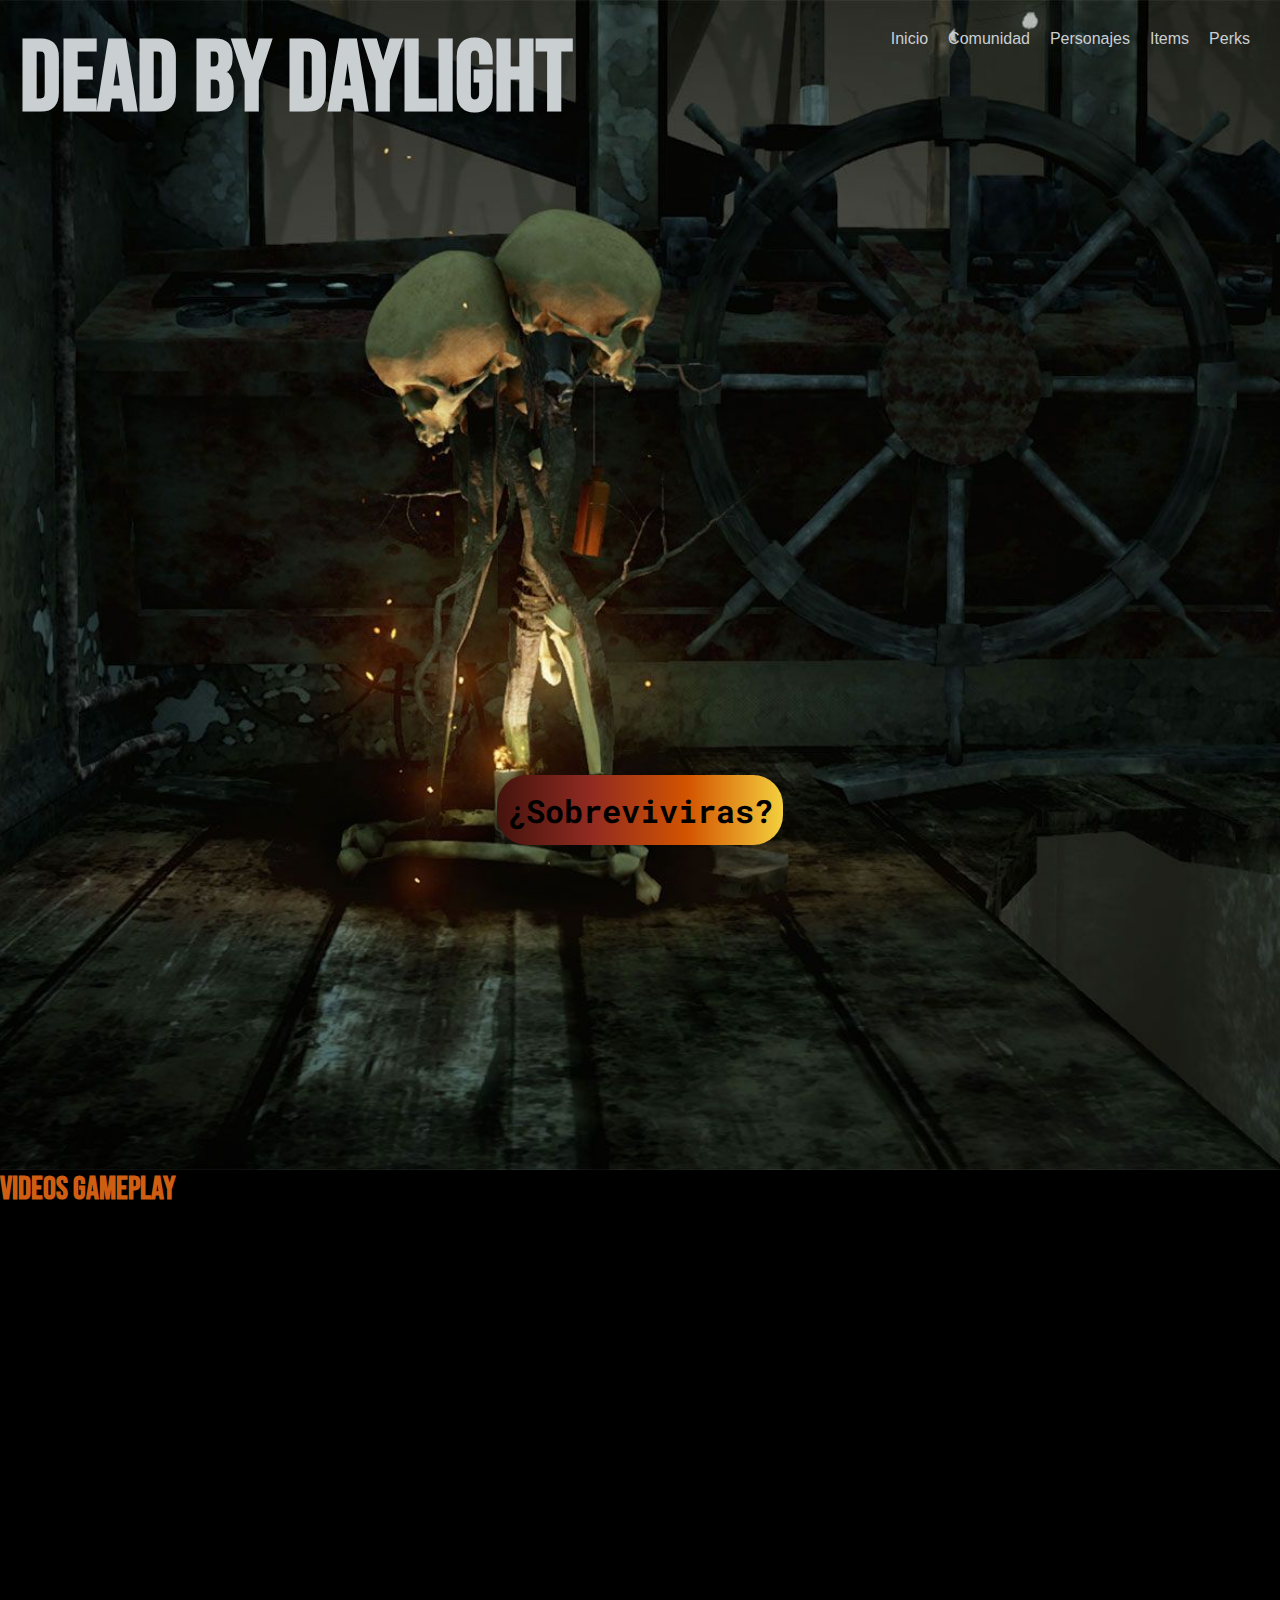
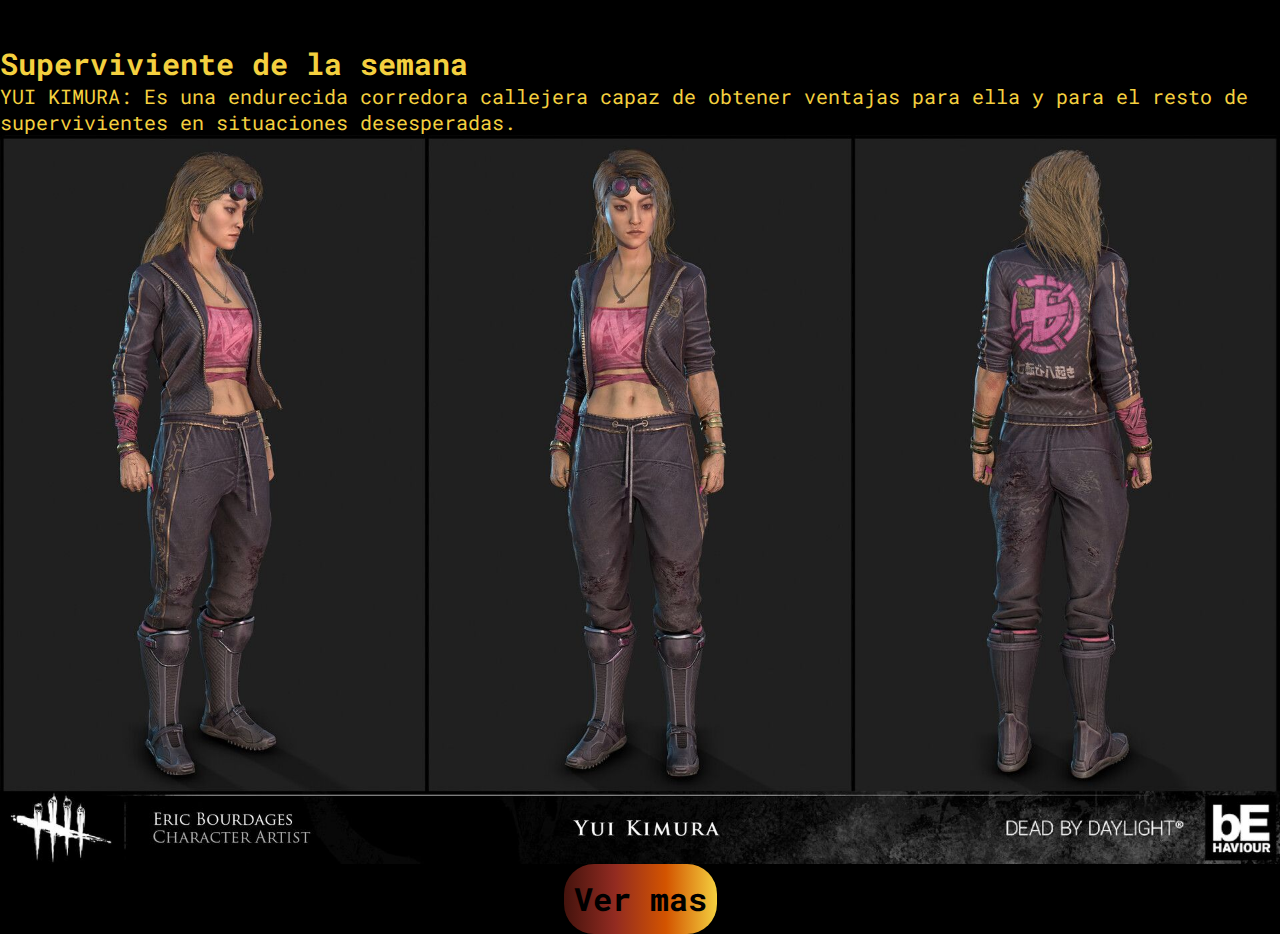
==== index.html @ ddb879d6 "tercera entrega" ====
<!DOCTYPE html>
<html lang="en">

<head>
    <meta charset="UTF-8">
    <meta http-equiv="X-UA-Compatible" content="IE=edge">
    <meta name="viewport" content="width=device-width, initial-scale=1.0">
    <meta name="keywords" content="Dead by daylight, Steam, Juegos, Supervivencia">
    <meta name="description" content="Dead By Daylight es un video juego de supervivencia y estrategia, en nuestra pagina podras encontrar toda la información necesaria para introducirte en este juego.">
    <link rel="stylesheet" href="./css/prueba.css">
    <title>Dead By Daylight</title>
</head>

<body>

<!-- agrego header con titulo, lista de secciones + boton -->
    <header class="header-index">
        <nav class="nav-container">
            <div class="nav-titulo">
                <h1>Dead by Daylight</h1>
            </div>
            <div class="nav-lista">
                    <ul class="lista">
                        <li class="li"><a class="a" href="index.html">Inicio</a></li>
                        <li class="li"><a class="a" href="pages/comunidad.html">Comunidad</a></li>
                        <li class="li"><a class="a" href="pages/personajes.html">Personajes</a></li>
                        <li class="li"><a class="a" href="pages/items.html">Items</a></li>
                        <li class="li"><a class="a" href="pages/perks.html">Perks</a></li>
                    </ul>
            </div>
        </nav>
        <div class="nav-container2">
        <button class="boton1">¿Sobreviviras?</button>
        </div>
    </header>
<!-- agrego seccion de videos youtube -->
    <main>
        <section class="section-videos">
            <h2>Videos Gameplay</h2>
            <div class="videos">
            <iframe width="560" height="315" src="https://www.youtube.com/embed/s8Bg3tN9JWk"
                title="YouTube video player" frameborder="0"
                allow="accelerometer; autoplay; clipboard-write; encrypted-media; gyroscope; picture-in-picture"
                allowfullscreen></iframe>
            <iframe width="560" height="315" src="https://www.youtube.com/embed/TokX7RgslHQ"
                title="YouTube video player" frameborder="0"
                allow="accelerometer; autoplay; clipboard-write; encrypted-media; gyroscope; picture-in-picture"
                allowfullscreen></iframe>
            </div>
        </section>
    </main>
    <!-- agrego contenido de personaje semanal + boton que redirecciona a personajes -->
    <footer>
        <section class="personajes">
            <h2 class="personajes-yui">Superviviente de la semana</h2>
            <p>YUI KIMURA: Es una endurecida corredora callejera capaz de obtener ventajas para ella y para el resto de supervivientes en situaciones desesperadas.</p>
            <img src="multimedia/foto3.jpg" alt="imagen-personaje-yuikimura">
            <a class="a-boton2" href="./pages/personajes.html"><button class="boton2">Ver mas</button></a>
        </section>
    </footer>
</body>

</html>
---- css/prueba.css ----
@import url("https://fonts.googleapis.com/css2?family=Bebas+Neue&family=Macondo&display=swap");
@import url("https://fonts.googleapis.com/css2?family=Bebas+Neue&family=Macondo&family=Roboto+Mono:wght@100&display=swap");
@import url("https://fonts.googleapis.com/css2?family=Bebas+Neue&family=Macondo&display=swap");
@import url("https://fonts.googleapis.com/css2?family=Bebas+Neue&family=Macondo&family=Roboto+Mono:wght@100&display=swap");
@import url("https://fonts.googleapis.com/css2?family=Bebas+Neue&family=Macondo&family=Roboto+Mono:wght@100&display=swap");
@import url("https://fonts.googleapis.com/css2?family=Bebas+Neue&family=Macondo&display=swap");
@import url("https://fonts.googleapis.com/css2?family=Bebas+Neue&family=Macondo&family=Roboto+Mono:wght@100&display=swap");
@import url("https://fonts.googleapis.com/css2?family=Bebas+Neue&family=Macondo&display=swap");
@import url("https://fonts.googleapis.com/css2?family=Bebas+Neue&family=Macondo&family=Roboto+Mono:wght@100&display=swap");
@import url("https://fonts.googleapis.com/css2?family=Bebas+Neue&family=Macondo&family=Roboto+Mono:wght@100&display=swap");
@import url("https://fonts.googleapis.com/css2?family=Bebas+Neue&family=Macondo&display=swap");
@import url("https://fonts.googleapis.com/css2?family=Bebas+Neue&family=Macondo&family=Roboto+Mono:wght@100&display=swap");
@import url("https://fonts.googleapis.com/css2?family=Bebas+Neue&family=Macondo&family=Roboto+Mono:wght@100&display=swap");
@import url("https://fonts.googleapis.com/css2?family=Bebas+Neue&family=Macondo&display=swap");
@import url("https://fonts.googleapis.com/css2?family=Bebas+Neue&family=Macondo&family=Roboto+Mono:wght@100&display=swap");
@import url("https://fonts.googleapis.com/css2?family=Bebas+Neue&family=Macondo&family=Roboto+Mono:wght@100&display=swap");
.boton, .header-perks .nav-container2 .boton-items, .header-items .nav-container2 .boton-items, .header-index .nav-container2 .boton1, .personajes .boton2 {
  background-image: linear-gradient(to right, #44130d, #922B21, #D35400, #F4D03F);
  height: 70px;
  width: fit-content;
  color: black;
  font-size: 32px;
  font-family: "Roboto Mono", monospace;
  font-weight: bold;
  border: #641E16;
  border-radius: 30px;
  padding: 10px; }

.boton, .header-perks .nav-container2 .boton-items, .header-items .nav-container2 .boton-items, .header-index .nav-container2 .boton1, .personajes .boton2 {
  background-image: linear-gradient(to right, #44130d, #922B21, #D35400, #F4D03F);
  height: 70px;
  width: fit-content;
  color: black;
  font-size: 32px;
  font-family: "Roboto Mono", monospace;
  font-weight: bold;
  border: #641E16;
  border-radius: 30px;
  padding: 10px; }

* {
  margin: 0%;
  padding: 0%; }

.header-comunidad {
  display: grid;
  grid-template-rows: repeat 2, 50%;
  grid-template-columns: repeat 4, 25%;
  grid-template-areas: "header header header header" "main main main main";
  background-image: url(../multimedia/foto4.jpg);
  background-size: cover;
  background-position: center;
  height: 130vh;
  display: flex;
  flex-flow: row wrap; }
  .header-comunidad .nav-container2 {
    height: 49vh;
    width: 1500px;
    display: flex;
    justify-content: center;
    align-items: center; }
  .header-comunidad .nav-container {
    display: flex;
    flex-direction: row;
    justify-content: space-between;
    width: 1500px;
    height: 50vh; }
    .header-comunidad .nav-container .nav-titulo {
      display: flex;
      justify-content: start;
      width: 50%;
      color: #CACFD2;
      font-family: "Bebas Neue", cursive;
      font-size: 50px;
      padding: 20px;
      line-height: 120px;
      text-align: center;
      font-weight: bold; }
    .header-comunidad .nav-container .nav-lista {
      display: flex;
      justify-content: end;
      width: 50%; }
    .header-comunidad .nav-container ul {
      list-style: none; }
    .header-comunidad .nav-container .lista {
      display: flex;
      justify-items: end;
      font-family: Arial, Helvetica, sans-serif;
      padding: 20px; }
      .header-comunidad .nav-container .lista .li {
        padding: 10px; }
        .header-comunidad .nav-container .lista .li .a {
          text-decoration: none;
          color: #CACFD2; }
  .header-comunidad .section-container {
    height: 60vh;
    width: 1000px;
    display: flex;
    justify-content: space-around; }
    .header-comunidad .section-container .container-imagen1 {
      display: flex;
      width: 100px;
      height: 100vh; }
    .header-comunidad .section-container .container-imagen2 {
      display: flex;
      width: 100px;
      height: 100vh; }

.article-container {
  margin-top: 50px;
  display: flex;
  flex-direction: column;
  text-align: center; }
  .article-container .titulo-dos {
    background-color: #361a1a;
    opacity: 0.7;
    color: #cf5e13;
    animation-name: animacion;
    animation-duration: 2s;
    animation-iteration-count: inherit;
    animation-delay: 0s; }
  .article-container .texto-comunidad {
    color: #F4D03F;
    font-size: 13px;
    font-family: "Roboto Mono", monospace;
    font-weight: bold;
    font-size: 20px;
    background-color: black;
    opacity: 0.7; }

.videos-comunidad {
  display: flex;
  justify-content: center;
  gap: 10px;
  padding: 10px;
  margin: 50px; }

@keyframes animacion {
  0% {
    color: #cfc313;
    transform: scale(1); }
  20% {
    color: #cfc313;
    transform: scale(1.2); }
  30% {
    color: #cfc313;
    transform: scale(1.3); }
  40% {
    color: #cf5e13;
    transform: scale(1.4); }
  55% {
    color: #cc3510;
    transform: scale(1.5); }
  60% {
    color: #cc3510;
    transform: scale(1.4); }
  75% {
    color: #d62019;
    transform: scale(1.3); }
  90% {
    color: #d62019;
    transform: scale(1.2); }
  100% {
    color: #630404;
    transform: scale(1); } }

@media screen and (max-width: 1160px) {
  .nav-container2 {
    height: 49vh;
    width: 1500px;
    display: flex;
    justify-content: center;
    align-items: center; }
  .nav-container {
    display: flex;
    flex-direction: row;
    justify-content: space-between;
    width: 1500px;
    height: 50vh; }
    .nav-container .nav-titulo {
      display: flex;
      justify-content: start;
      width: 50%;
      color: #CACFD2;
      font-family: "Bebas Neue", cursive;
      font-size: 50px;
      padding: 20px;
      line-height: 120px;
      text-align: center;
      font-weight: bold; }
    .nav-container .nav-lista {
      display: flex;
      justify-content: end;
      width: 50%; }
    .nav-container ul {
      list-style: none; }
    .nav-container .lista {
      display: flex;
      justify-items: end;
      font-family: Arial, Helvetica, sans-serif;
      padding: 20px; }
      .nav-container .lista .li {
        padding: 10px; }
        .nav-container .lista .li .a {
          text-decoration: none;
          color: #CACFD2; }
  .section-container {
    height: 30vh;
    width: 800px;
    display: flex;
    justify-content: center; }
    .section-container .fotos-comunidad {
      width: 700px;
      height: 30vh; } }

@media screen and (max-width: 610px) {
  .videos-comunidad {
    display: flex;
    flex-wrap: wrap;
    gap: 10px;
    padding: 10px;
    margin: 50px; } }

.boton, .header-perks .nav-container2 .boton-items, .header-items .nav-container2 .boton-items, .header-index .nav-container2 .boton1, .personajes .boton2 {
  background-image: linear-gradient(to right, #44130d, #922B21, #D35400, #F4D03F);
  height: 70px;
  width: fit-content;
  color: black;
  font-size: 32px;
  font-family: "Roboto Mono", monospace;
  font-weight: bold;
  border: #641E16;
  border-radius: 30px;
  padding: 10px; }

* {
  margin: 0%;
  padding: 0%; }

.header-perks {
  display: grid;
  grid-template-rows: repeat 2, 50%;
  grid-template-columns: repeat 4, 25%;
  grid-template-areas: "header header header header" "main main main main";
  background-image: url(../multimedia/foto4.jpg);
  background-size: cover;
  background-position: center;
  height: 130vh;
  display: flex;
  flex-flow: row wrap; }
  .header-perks .nav-container2 {
    height: 49vh;
    width: 1500px;
    display: flex;
    justify-content: center;
    align-items: center; }
    .header-perks .nav-container2 .boton-items:hover {
      height: 80px; }
  .header-perks .nav-container {
    display: flex;
    flex-direction: row;
    justify-content: space-between;
    width: 1500px;
    height: 50vh; }
    .header-perks .nav-container .nav-titulo {
      display: flex;
      justify-content: start;
      width: 50%;
      color: #CACFD2;
      font-family: "Bebas Neue", cursive;
      font-size: 50px;
      padding: 20px;
      line-height: 120px;
      text-align: center;
      font-weight: bold; }
    .header-perks .nav-container .nav-lista {
      display: flex;
      justify-content: end;
      width: 50%; }
    .header-perks .nav-container ul {
      list-style: none; }
    .header-perks .nav-container .lista {
      display: flex;
      justify-items: end;
      font-family: Arial, Helvetica, sans-serif;
      padding: 20px; }
      .header-perks .nav-container .lista .li {
        padding: 10px; }
        .header-perks .nav-container .lista .li .a {
          text-decoration: none;
          color: #CACFD2; }

.article-container {
  margin-top: 50px;
  display: flex;
  flex-direction: column;
  text-align: center; }
  .article-container .titulo-dos {
    background-color: #361a1a;
    opacity: 0.7;
    color: #cf5e13;
    animation-name: animacion;
    animation-duration: 2s;
    animation-iteration-count: inherit;
    animation-delay: 0s; }
  .article-container h2 {
    color: #cf5e13;
    font-family: "Bebas Neue", cursive;
    font-size: 32px; }
  .article-container .p-perks {
    color: #F4D03F;
    font-size: 13px;
    font-family: "Roboto Mono", monospace;
    font-weight: bold;
    font-size: 20px; }

@keyframes animacion {
  0% {
    color: #cfc313;
    transform: scale(1); }
  20% {
    color: #cfc313;
    transform: scale(1.2); }
  30% {
    color: #cfc313;
    transform: scale(1.3); }
  40% {
    color: #cf5e13;
    transform: scale(1.4); }
  55% {
    color: #cc3510;
    transform: scale(1.5); }
  60% {
    color: #cc3510;
    transform: scale(1.4); }
  75% {
    color: #d62019;
    transform: scale(1.3); }
  90% {
    color: #d62019;
    transform: scale(1.2); }
  100% {
    color: #630404;
    transform: scale(1); } }

@media screen and (max-width: 680px) {
  .header-perks {
    display: grid;
    grid-template-rows: repeat 2, 50%;
    grid-template-columns: repeat 2, 50%;
    grid-template-areas: "header header" "main main";
    background-image: url(../multimedia/foto4.jpg);
    background-size: cover;
    background-position: center;
    height: 130vh;
    display: flex;
    flex-flow: row wrap; }
  .nav-container2 {
    height: 49vh;
    width: 300px;
    display: flex;
    justify-content: center; }
  .nav-container {
    display: flex;
    flex-direction: column-reverse;
    align-items: center;
    padding: 10px;
    width: 300px;
    height: 50vh; }
    .nav-container .nav-titulo {
      display: flex;
      justify-content: start;
      width: 50%;
      color: #CACFD2;
      font-family: "Bebas Neue", cursive;
      font-size: 50px;
      padding: 20px;
      line-height: 120px;
      text-align: center;
      font-weight: bold; }
    .nav-container .nav-lista {
      display: flex;
      flex-direction: column-reverse;
      align-items: center;
      width: 20%; }
    .nav-container ul {
      list-style: none; }
    .nav-container .lista {
      display: flex;
      flex-direction: column-reverse;
      align-items: center;
      font-family: Arial, Helvetica, sans-serif;
      padding: 20px; }
      .nav-container .lista .li {
        padding: 10px; }
        .nav-container .lista .li .a {
          text-decoration: none;
          color: #CACFD2; } }

.boton, .header-perks .nav-container2 .boton-items, .header-items .nav-container2 .boton-items, .header-index .nav-container2 .boton1, .personajes .boton2 {
  background-image: linear-gradient(to right, #44130d, #922B21, #D35400, #F4D03F);
  height: 70px;
  width: fit-content;
  color: black;
  font-size: 32px;
  font-family: "Roboto Mono", monospace;
  font-weight: bold;
  border: #641E16;
  border-radius: 30px;
  padding: 10px; }

* {
  margin: 0%;
  padding: 0%; }

.header-items {
  display: grid;
  grid-template-rows: repeat 2, 50%;
  grid-template-columns: repeat 4, 25%;
  grid-template-areas: "header header header header" "main main main main";
  background-image: url(../multimedia/foto4.jpg);
  background-size: cover;
  background-position: center;
  height: 130vh;
  display: flex;
  flex-flow: row wrap; }
  .header-items .nav-container2 {
    height: 49vh;
    width: 1500px;
    display: flex;
    justify-content: center;
    align-items: center; }
    .header-items .nav-container2 .boton-items:hover {
      height: 80px; }
  .header-items .nav-container {
    display: flex;
    flex-direction: row;
    justify-content: space-between;
    width: 1500px;
    height: 50vh; }
    .header-items .nav-container .nav-titulo {
      display: flex;
      justify-content: start;
      width: 50%;
      color: #CACFD2;
      font-family: "Bebas Neue", cursive;
      font-size: 50px;
      padding: 20px;
      line-height: 120px;
      text-align: center;
      font-weight: bold; }
    .header-items .nav-container .nav-lista {
      display: flex;
      justify-content: end;
      width: 50%; }
    .header-items .nav-container ul {
      list-style: none; }
    .header-items .nav-container .lista {
      display: flex;
      justify-items: end;
      font-family: Arial, Helvetica, sans-serif;
      padding: 20px; }
      .header-items .nav-container .lista .li {
        padding: 10px; }
        .header-items .nav-container .lista .li .a {
          text-decoration: none;
          color: #CACFD2; }

.section-items {
  display: flex;
  justify-content: space-around;
  flex-wrap: wrap; }

.boton, .header-perks .nav-container2 .boton-items, .header-items .nav-container2 .boton-items, .header-index .nav-container2 .boton1, .personajes .boton2 {
  background-image: linear-gradient(to right, #44130d, #922B21, #D35400, #F4D03F);
  height: 70px;
  width: fit-content;
  color: black;
  font-size: 32px;
  font-family: "Roboto Mono", monospace;
  font-weight: bold;
  border: #641E16;
  border-radius: 30px;
  padding: 10px; }

* {
  margin: 0%;
  padding: 0%; }

.header-personajes {
  display: grid;
  grid-template-rows: repeat 2, 50%;
  grid-template-columns: repeat 4, 25%;
  grid-template-areas: "header header header header" "main main main main";
  background-image: url(../multimedia/foto4.jpg);
  background-size: cover;
  background-position: center;
  height: 130vh;
  display: flex;
  flex-flow: row wrap; }
  .header-personajes .nav-container2 {
    height: 49vh;
    width: 1500px;
    display: flex;
    justify-content: center;
    align-items: center; }
  .header-personajes .nav-container {
    display: flex;
    flex-direction: row;
    justify-content: space-between;
    width: 1500px;
    height: 50vh; }
    .header-personajes .nav-container .nav-titulo {
      display: flex;
      justify-content: start;
      width: 50%;
      color: #CACFD2;
      font-family: "Bebas Neue", cursive;
      font-size: 50px;
      padding: 20px;
      line-height: 120px;
      text-align: center;
      font-weight: bold; }
    .header-personajes .nav-container .nav-lista {
      display: flex;
      justify-content: end;
      width: 50%; }
    .header-personajes .nav-container ul {
      list-style: none; }
    .header-personajes .nav-container .lista {
      display: flex;
      justify-items: end;
      font-family: Arial, Helvetica, sans-serif;
      padding: 20px; }
      .header-personajes .nav-container .lista .li {
        padding: 10px; }
        .header-personajes .nav-container .lista .li .a {
          text-decoration: none;
          color: #CACFD2; }

.section-container2 {
  height: 60vh;
  width: 1500px;
  display: flex;
  align-items: center;
  justify-content: space-around; }

main {
  background-color: black; }
  main .article-personajes {
    padding: 20px; }
    main .article-personajes h2 {
      color: #cf5e13;
      font-family: "Bebas Neue", cursive;
      font-size: 32px;
      color: #d32a1e; }
    main .article-personajes .p-personajes {
      color: orange;
      font-size: Arial, Helvetica, sans-serif;
      font-family: "Roboto Mono", monospace;
      font-weight: bold; }
  main .personajes-container {
    padding: 20px; }
  main h4 {
    font-family: "Bebas Neue", cursive;
    color: #d32a1e;
    font-size: 20px; }
  main .p-supervivientes {
    color: #F4D03F;
    font-size: 13px;
    font-family: "Roboto Mono", monospace;
    font-weight: bold; }
  main .p-asesinos {
    color: #F4D03F;
    font-size: 13px;
    font-family: "Roboto Mono", monospace;
    font-weight: bold; }

.boton, .header-perks .nav-container2 .boton-items, .header-items .nav-container2 .boton-items, .header-index .nav-container2 .boton1, .personajes .boton2 {
  background-image: linear-gradient(to right, #44130d, #922B21, #D35400, #F4D03F);
  height: 70px;
  width: fit-content;
  color: black;
  font-size: 32px;
  font-family: "Roboto Mono", monospace;
  font-weight: bold;
  border: #641E16;
  border-radius: 30px;
  padding: 10px; }

* {
  margin: 0%;
  padding: 0%; }

body {
  background-color: black; }

.header-index {
  display: grid;
  grid-template-rows: repeat 2, 50%;
  grid-template-columns: repeat 4, 25%;
  grid-template-areas: "header header header header" "main main main main";
  background-image: url(../multimedia/foto4.jpg);
  background-size: cover;
  background-position: center;
  height: 130vh;
  display: flex;
  flex-flow: row wrap; }
  .header-index .nav-container2 {
    height: 49vh;
    width: 1500px;
    display: flex;
    justify-content: center;
    align-items: center; }
    .header-index .nav-container2 .boton1:hover {
      height: 80px; }
  .header-index .nav-container {
    display: flex;
    flex-direction: row;
    justify-content: space-between;
    width: 1500px;
    height: 50vh; }
    .header-index .nav-container .nav-titulo {
      display: flex;
      justify-content: start;
      width: 50%;
      color: #CACFD2;
      font-family: "Bebas Neue", cursive;
      font-size: 50px;
      padding: 20px;
      line-height: 120px;
      text-align: center;
      font-weight: bold; }
    .header-index .nav-container .nav-lista {
      display: flex;
      justify-content: end;
      width: 50%; }
      .header-index .nav-container .nav-lista ul {
        list-style: none; }
      .header-index .nav-container .nav-lista .lista {
        display: flex;
        justify-items: end;
        font-family: Arial, Helvetica, sans-serif;
        padding: 20px; }
        .header-index .nav-container .nav-lista .lista .li {
          padding: 10px; }
          .header-index .nav-container .nav-lista .lista .li .a {
            text-decoration: none;
            color: #CACFD2; }

.section-videos h2 {
  color: #cf5e13;
  font-family: "Bebas Neue", cursive;
  font-size: 32px; }

.section-videos .videos {
  display: flex;
  justify-content: center;
  gap: 10px;
  padding: 10px;
  margin: 50px; }

.personajes {
  display: flex;
  flex-direction: column;
  color: #F4D03F;
  font-size: 20px;
  font-family: "Roboto Mono", monospace; }
  .personajes .a-boton2 {
    margin: auto; }
  .personajes .boton2:hover {
    height: 80px; }

main {
  background-color: black; }

@media screen and (max-width: 610px) {
  .videos {
    display: flex;
    flex-wrap: wrap;
    gap: 10px;
    padding: 10px;
    margin: 50px; } }
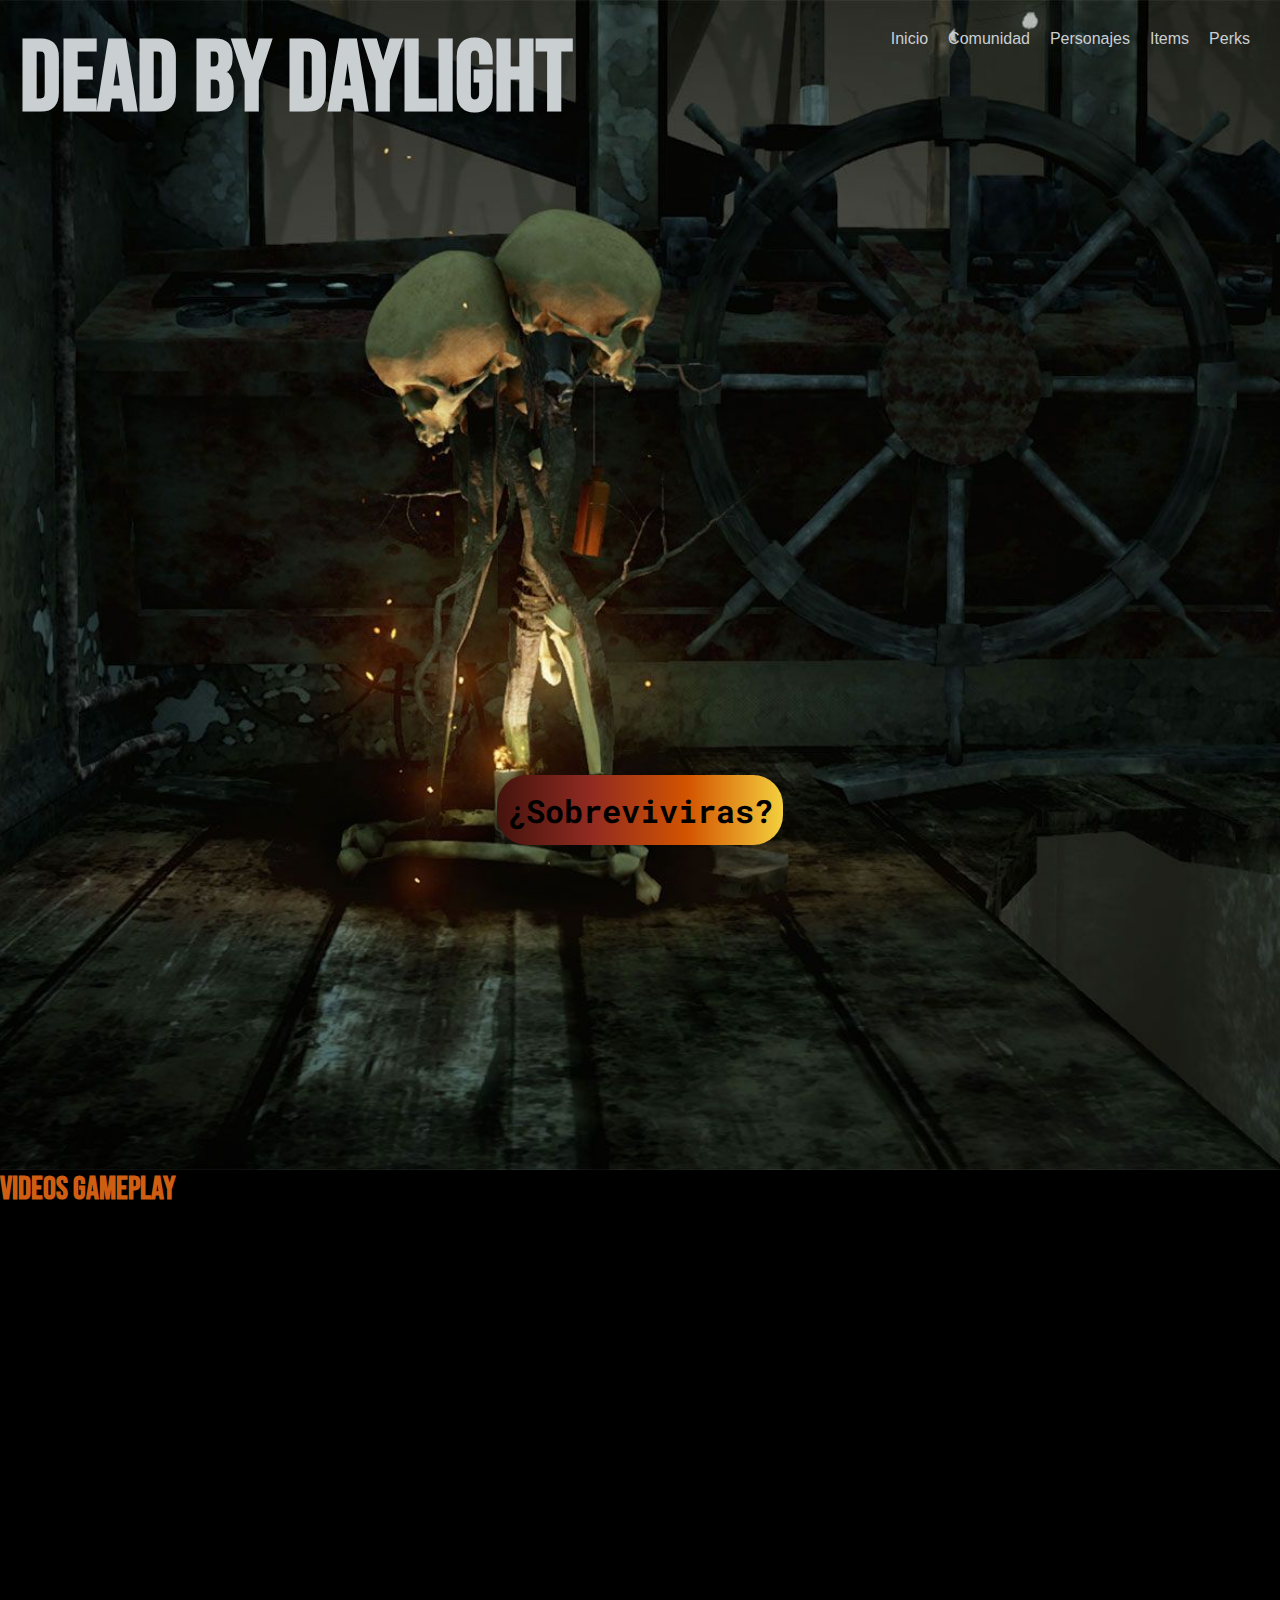
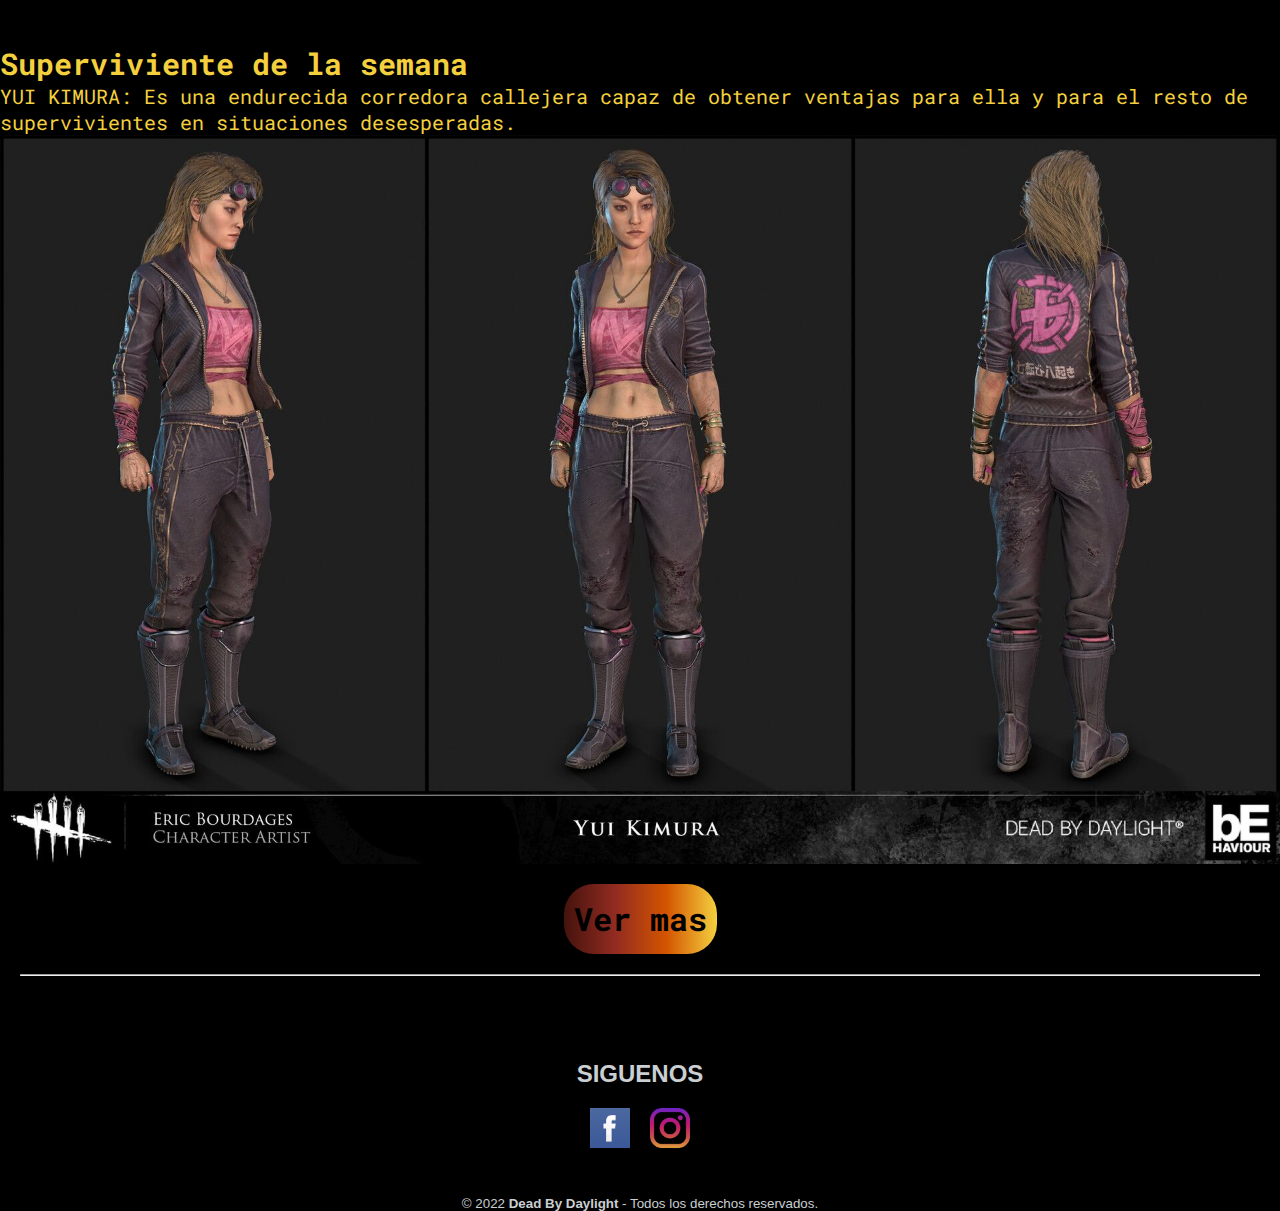
==== commit e296e804: "prueba proyecto final" ====
--- a/index.html
+++ b/index.html
@@ -48,16 +48,35 @@
                 allowfullscreen></iframe>
             </div>
         </section>
-    </main>
+
     <!-- agrego contenido de personaje semanal + boton que redirecciona a personajes -->
-    <footer>
-        <section class="personajes">
+    <section class="personajes">
             <h2 class="personajes-yui">Superviviente de la semana</h2>
             <p>YUI KIMURA: Es una endurecida corredora callejera capaz de obtener ventajas para ella y para el resto de supervivientes en situaciones desesperadas.</p>
             <img src="multimedia/foto3.jpg" alt="imagen-personaje-yuikimura">
             <a class="a-boton2" href="./pages/personajes.html"><button class="boton2">Ver mas</button></a>
-        </section>
-    </footer>
+    </section>
+</main>
+<!-- pie de pagina -->
+<hr>
+<footer>
+        <div class="footer-container">
+            <div class="info-footer">
+                <h2>SIGUENOS</h2>
+                <div class="logos-flex">
+                    <div>
+                        <img class="logo1" src="./multimedia/face.png" alt="logo-de-facebook">
+                    </div>
+                    <div>
+                        <img class="logo2" src="./multimedia/ig.png" alt="logo-de-instagram">
+                    </div>
+            </div>
+            </div>
+        </div>
+        <div class="footer-derechos">
+            <small>&copy; 2022 <b>Dead By Daylight</b> - Todos los derechos reservados.</small>
+        </div>
+</footer>
 </body>
 
 </html>--- a/css/prueba.css
+++ b/css/prueba.css
@@ -135,6 +135,40 @@
   gap: 10px;
   padding: 10px;
   margin: 50px; }
+
+hr {
+  margin: 20px; }
+
+.footer-container {
+  width: 100%;
+  height: 200px;
+  display: flex;
+  align-items: center;
+  justify-content: space-around;
+  color: #CACFD2;
+  font-family: Arial, Helvetica, sans-serif; }
+  .footer-container .info-footer {
+    display: flex;
+    align-items: center;
+    flex-direction: column; }
+    .footer-container .info-footer .logos-flex {
+      width: 100px;
+      display: flex;
+      justify-content: space-between; }
+    .footer-container .info-footer h2 {
+      margin: 20px; }
+    .footer-container .info-footer .logo1 {
+      width: 40px;
+      height: 40px; }
+    .footer-container .info-footer .logo2 {
+      width: 40px;
+      height: 40px; }
+
+.footer-derechos {
+  color: #CACFD2;
+  font-family: Arial, Helvetica, sans-serif;
+  display: flex;
+  justify-content: center; }
 
 @keyframes animacion {
   0% {
@@ -316,6 +350,40 @@
     font-weight: bold;
     font-size: 20px; }
 
+hr {
+  margin: 20px; }
+
+.footer-container {
+  width: 100%;
+  height: 200px;
+  display: flex;
+  align-items: center;
+  justify-content: space-around;
+  color: #CACFD2;
+  font-family: Arial, Helvetica, sans-serif; }
+  .footer-container .info-footer {
+    display: flex;
+    align-items: center;
+    flex-direction: column; }
+    .footer-container .info-footer .logos-flex {
+      width: 100px;
+      display: flex;
+      justify-content: space-between; }
+    .footer-container .info-footer h2 {
+      margin: 20px; }
+    .footer-container .info-footer .logo1 {
+      width: 40px;
+      height: 40px; }
+    .footer-container .info-footer .logo2 {
+      width: 40px;
+      height: 40px; }
+
+.footer-derechos {
+  color: #CACFD2;
+  font-family: Arial, Helvetica, sans-serif;
+  display: flex;
+  justify-content: center; }
+
 @keyframes animacion {
   0% {
     color: #cfc313;
@@ -474,6 +542,40 @@
   display: flex;
   justify-content: space-around;
   flex-wrap: wrap; }
+
+hr {
+  margin: 20px; }
+
+.footer-container {
+  width: 100%;
+  height: 200px;
+  display: flex;
+  align-items: center;
+  justify-content: space-around;
+  color: #CACFD2;
+  font-family: Arial, Helvetica, sans-serif; }
+  .footer-container .info-footer {
+    display: flex;
+    align-items: center;
+    flex-direction: column; }
+    .footer-container .info-footer .logos-flex {
+      width: 100px;
+      display: flex;
+      justify-content: space-between; }
+    .footer-container .info-footer h2 {
+      margin: 20px; }
+    .footer-container .info-footer .logo1 {
+      width: 40px;
+      height: 40px; }
+    .footer-container .info-footer .logo2 {
+      width: 40px;
+      height: 40px; }
+
+.footer-derechos {
+  color: #CACFD2;
+  font-family: Arial, Helvetica, sans-serif;
+  display: flex;
+  justify-content: center; }
 
 .boton, .header-perks .nav-container2 .boton-items, .header-items .nav-container2 .boton-items, .header-index .nav-container2 .boton1, .personajes .boton2 {
   background-image: linear-gradient(to right, #44130d, #922B21, #D35400, #F4D03F);
@@ -581,6 +683,40 @@
     font-family: "Roboto Mono", monospace;
     font-weight: bold; }
 
+hr {
+  margin: 20px; }
+
+.footer-container {
+  width: 100%;
+  height: 200px;
+  display: flex;
+  align-items: center;
+  justify-content: space-around;
+  color: #CACFD2;
+  font-family: Arial, Helvetica, sans-serif; }
+  .footer-container .info-footer {
+    display: flex;
+    align-items: center;
+    flex-direction: column; }
+    .footer-container .info-footer .logos-flex {
+      width: 100px;
+      display: flex;
+      justify-content: space-between; }
+    .footer-container .info-footer h2 {
+      margin: 20px; }
+    .footer-container .info-footer .logo1 {
+      width: 40px;
+      height: 40px; }
+    .footer-container .info-footer .logo2 {
+      width: 40px;
+      height: 40px; }
+
+.footer-derechos {
+  color: #CACFD2;
+  font-family: Arial, Helvetica, sans-serif;
+  display: flex;
+  justify-content: center; }
+
 .boton, .header-perks .nav-container2 .boton-items, .header-items .nav-container2 .boton-items, .header-index .nav-container2 .boton1, .personajes .boton2 {
   background-image: linear-gradient(to right, #44130d, #922B21, #D35400, #F4D03F);
   height: 70px;
@@ -673,12 +809,47 @@
   font-size: 20px;
   font-family: "Roboto Mono", monospace; }
   .personajes .a-boton2 {
-    margin: auto; }
+    margin: auto;
+    margin-top: 20px; }
   .personajes .boton2:hover {
     height: 80px; }
 
 main {
   background-color: black; }
+
+hr {
+  margin: 20px; }
+
+.footer-container {
+  width: 100%;
+  height: 200px;
+  display: flex;
+  align-items: center;
+  justify-content: space-around;
+  color: #CACFD2;
+  font-family: Arial, Helvetica, sans-serif; }
+  .footer-container .info-footer {
+    display: flex;
+    align-items: center;
+    flex-direction: column; }
+    .footer-container .info-footer .logos-flex {
+      width: 100px;
+      display: flex;
+      justify-content: space-between; }
+    .footer-container .info-footer h2 {
+      margin: 20px; }
+    .footer-container .info-footer .logo1 {
+      width: 40px;
+      height: 40px; }
+    .footer-container .info-footer .logo2 {
+      width: 40px;
+      height: 40px; }
+
+.footer-derechos {
+  color: #CACFD2;
+  font-family: Arial, Helvetica, sans-serif;
+  display: flex;
+  justify-content: center; }
 
 @media screen and (max-width: 610px) {
   .videos {
